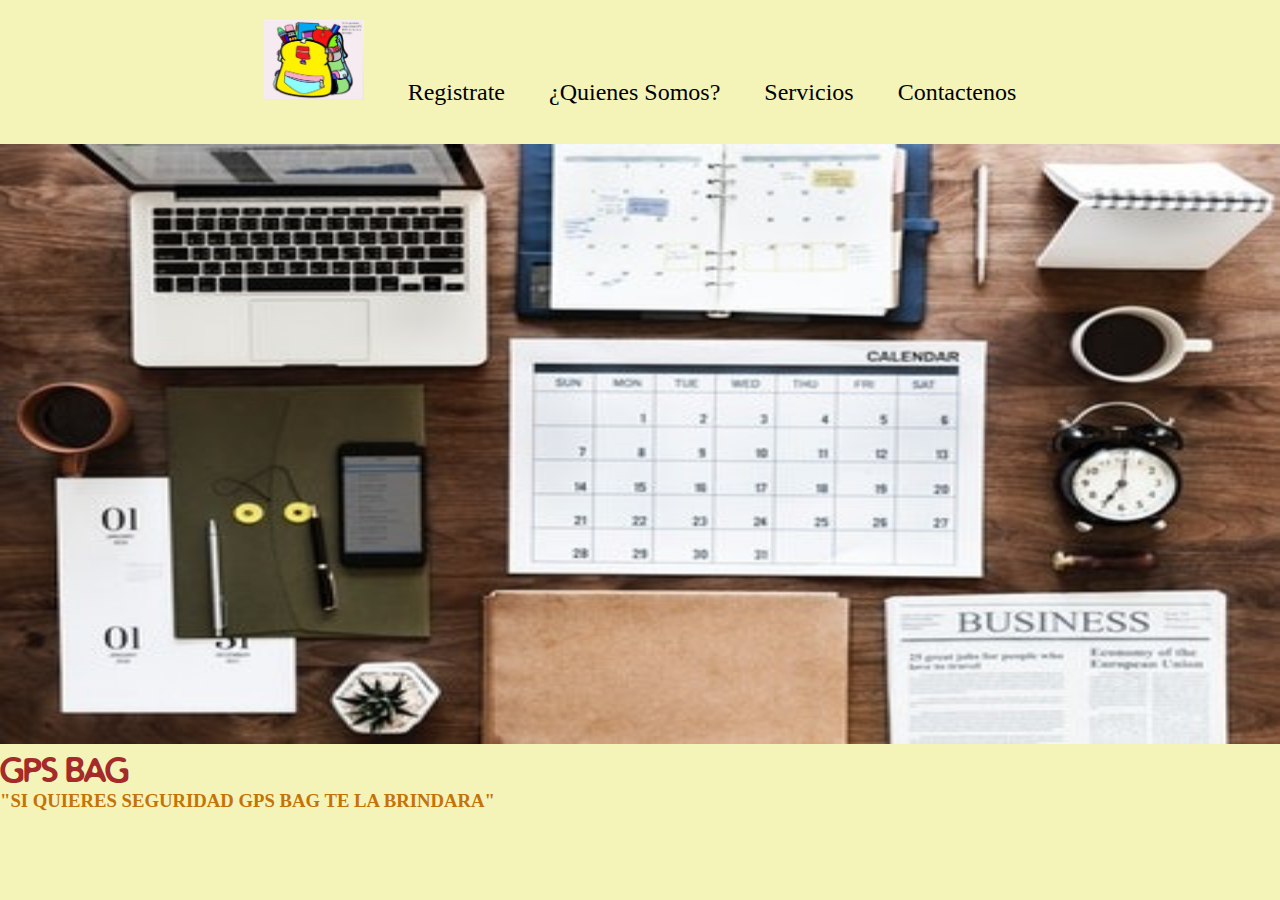
==== index.html @ b4f13028 "Inital Commit" ====
<!DOCTYPE html>
<html lang="en">
<head>
    <meta charset="UTF-8">
    <meta http-equiv="X-UA-Compatible" content="IE=edge">
    <meta name="viewport" content="width=device-width, initial-scale=1.0">
    <link rel="stylesheet" href="https://cdn.jsdelivr.net/npm/bootstrap@5.1.0/dist/css/bootstrap.min.css" integrity="sha384-KyZXEAg3QhqLMpG8r+8fhAXLRk2vvoC2f3B09zVXn8CA5QIVfZOJ3BCsw2P0p/We" crossorigin="anonymous">
    <link rel="stylesheet" href="https://cdnjs.cloudflare.com/ajax/libs/font-awesome/4.7.0/css/font-awesome.min.css">
    <link rel="stylesheet" href="./assets/css/style.css">
    <title>GPS Bag</title>
</head>
<body>


  <!-- NAVBAR -->
<ul class="nav_bar">
  <li>
    <a href="index.html">
      <img src="./assets/images/logo.jpeg" width="100" height="80">
    </a>
  </li>
  <li>
    <a href="registro.html">Registrate</a>
  </li>
  <li>
    <a href="quienes.html">¿Quienes Somos?</a>
  </li>
  <li>
    <a href="servicios.html">Servicios</a>
  </li>  
  <li>
    <a href="contacto.html">Contactenos</a>
  </li>
</ul>


<br>

<div class="container text-center">
  <img src="./assets/images/img-main.jpeg" alt="imagen" width="100%" height="600">

  <br>


  <h1 class="display-1 color-brown mt-3">GPS BAG</h1>
  <h3 class="mt-3 color-brown-light"> "SI QUIERES SEGURIDAD GPS BAG TE LA BRINDARA"</h3>

</div>


<br>
<br>
<br>





    <script src="./assets/js/main.js"></script>

    
</body>
</html>
---- assets/css/style.css ----
@font-face {
    font-family: 'distro';
    src: url(DISTROB_.ttf);
}

@font-face {
    font-family: 'tootall';
    src: url(Tootall.ttf);
}



*{
	margin:0;
	padding:0;
	text-decoration:none;
	list-style:none;
   
	}


    ul,
    ol {
        list-style: none;
    }
    
    a:visited,
    a:link,
    a:focus,
    a:hover,
    a:active {
        list-style: none;
        text-decoration: none;
    }




body {
    background-color: #F4F4B8;
  }



  .nav_bar {
    list-style-type: none;
    text-align: center;
    margin: 0;
    padding: 0;
  }
  
  .nav_bar li {
    display: inline-block;
    font-size: 20px;
    padding: 20px;
  }

  .nav_bar li a {
      color: black;
      font-size: 1.5rem;
      font-weight: lighter;
      text-decoration: none;
  }

.color-brown {
    color: brown;
}
.color-brown-light {
    color: rgb(197, 114, 6);
}


.display-1 { 
    font-family: 'distro';
 }
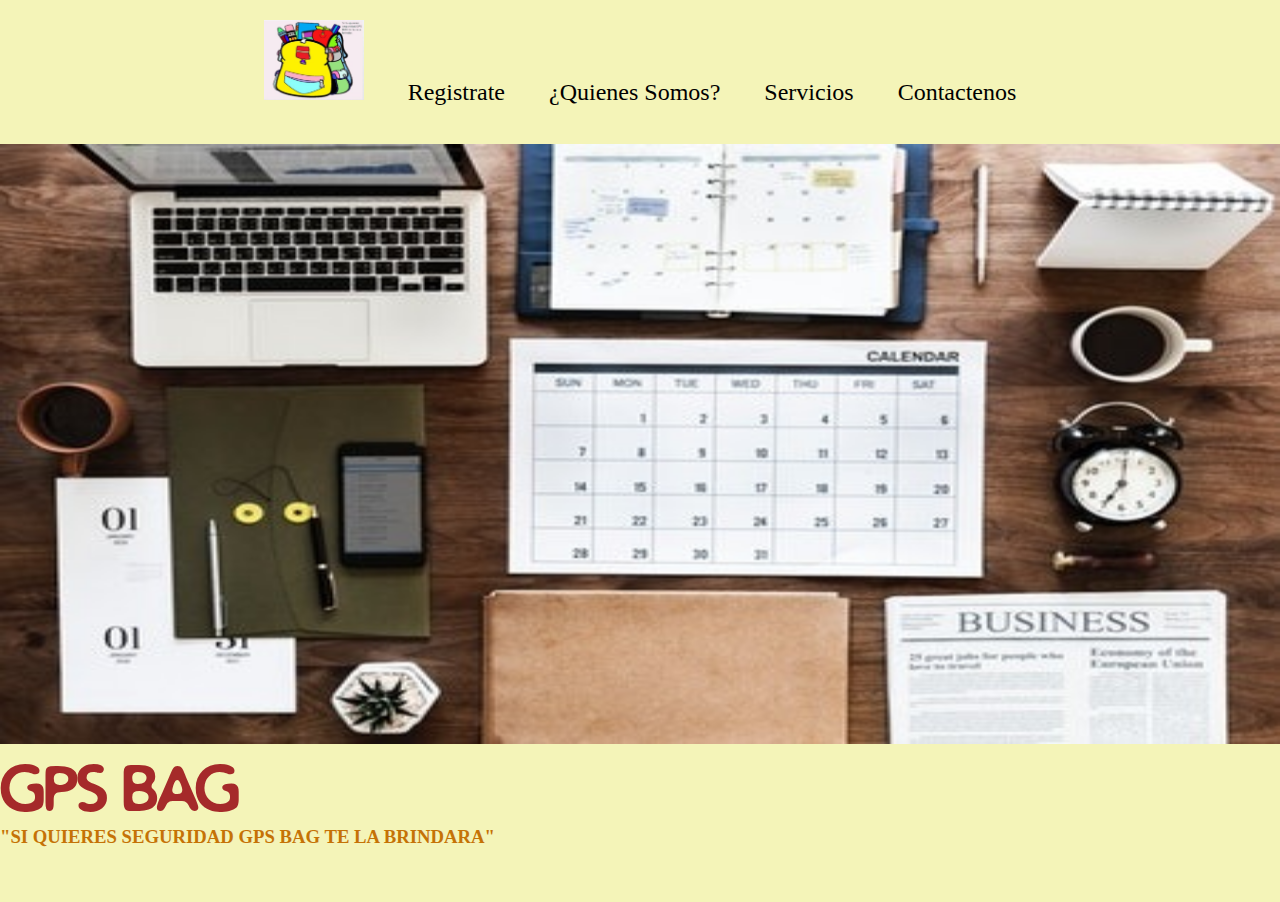
==== commit 3ec74101: "Updated 1" ====
--- a/index.html
+++ b/index.html
@@ -9,7 +9,7 @@
     <link rel="stylesheet" href="./assets/css/style.css">
     <title>GPS Bag</title>
 </head>
-<body>
+<body style="background-color: #F4F4B8;">
 
 
   <!-- NAVBAR -->
@@ -42,7 +42,7 @@
   <br>
 
 
-  <h1 class="display-1 color-brown mt-3">GPS BAG</h1>
+  <h1 class="text-brand color-brown mt-3">GPS BAG</h1>
   <h3 class="mt-3 color-brown-light"> "SI QUIERES SEGURIDAD GPS BAG TE LA BRINDARA"</h3>
 
 </div>
--- a/assets/css/style.css
+++ b/assets/css/style.css
@@ -40,7 +40,7 @@
 
 
 body {
-    background-color: #F4F4B8;
+    background-color: #FFFFFF;
   }
 
 
@@ -60,10 +60,17 @@
 
   .nav_bar li a {
       color: black;
+      font-weight: lighter;
       font-size: 1.5rem;
-      font-weight: lighter;
       text-decoration: none;
   }
+
+
+.active {
+    background-color: #F4DBB8;
+    padding: 5px;
+}
+
 
 .color-brown {
     color: brown;
@@ -73,7 +80,33 @@
 }
 
 
-.display-1 { 
+.bg-brown-light {
+    background-color: #F4DBB8;
+}
+
+
+.text-sub {
+    font-weight: lighter;
+    font-size: 40px;
+}
+
+.text-sub-p {
+    font-weight: lighter;
+    font-size: 20px;
+
+}
+
+.text-form {
+    margin: auto;
+    text-align: center;
+    color: white;
+    font-weight: bold;
+}
+
+
+.text-brand { 
     font-family: 'distro';
+    font-size: 60px;
  } 
 
+
